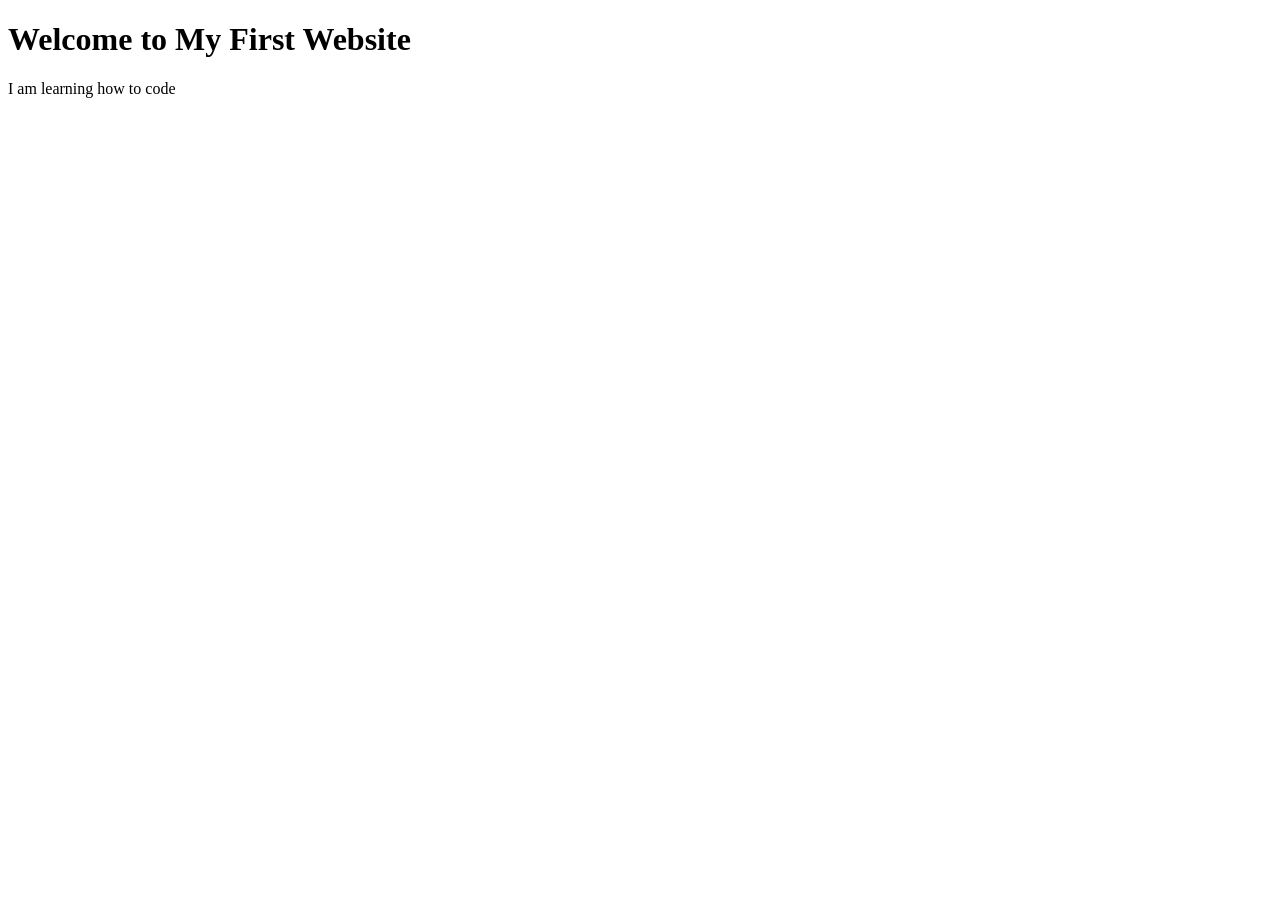
==== index.html @ 0d15a18a "ADD header and Paragraph" ====
<!doctype html>
<html lang="en">
  <head>
    <meta charset="UTF-8" />
    <meta name="viewport" content="width=device-width, initial-scale=1.0" />
    <title>First Website</title>
  </head>
  <h1>Welcome to My First Website</h1>
  <body>
    <p>I am learning how to code</p>
  </body>
</html>
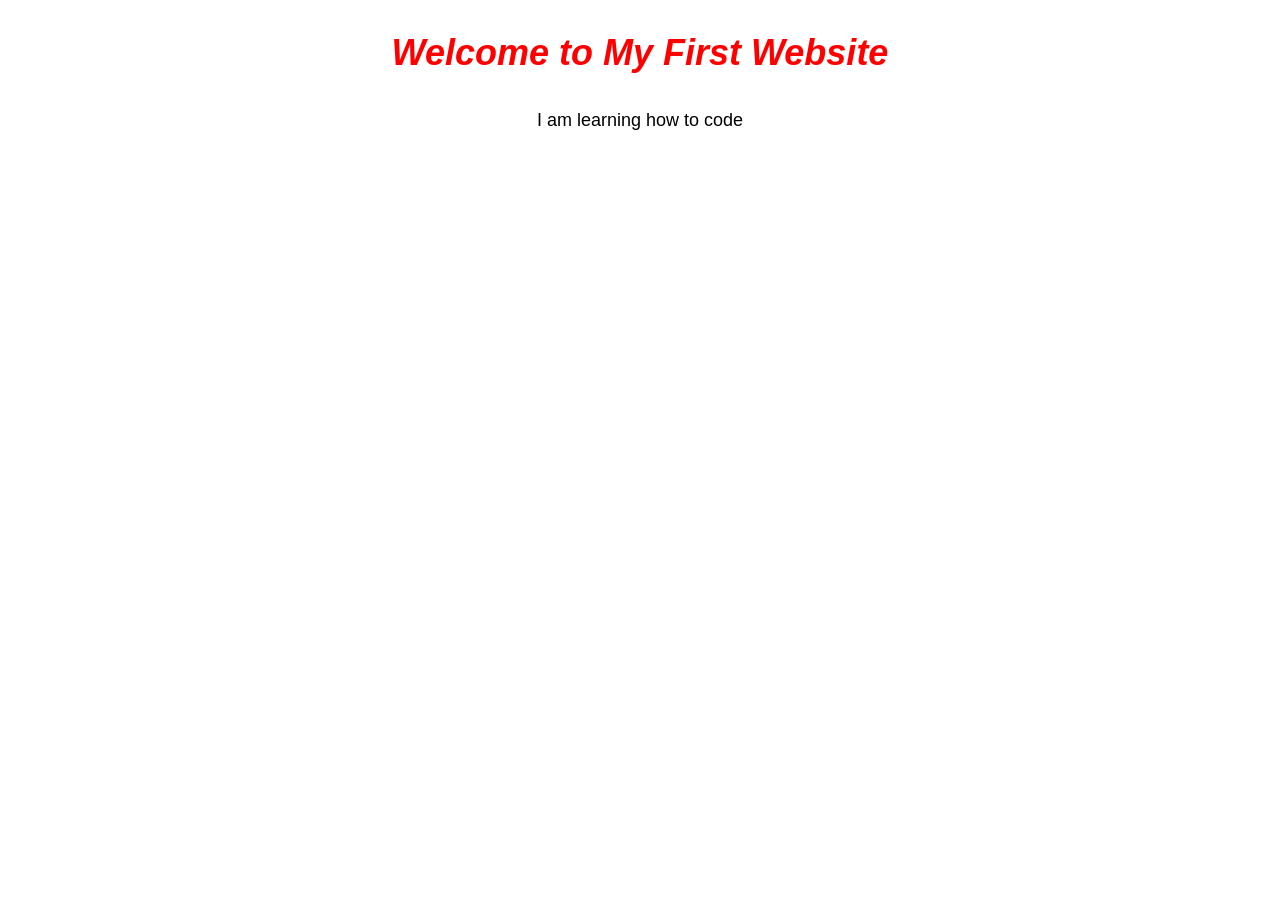
==== commit 4dae72c6: "Second Commit" ====
--- a/index.html
+++ b/index.html
@@ -4,6 +4,7 @@
     <meta charset="UTF-8" />
     <meta name="viewport" content="width=device-width, initial-scale=1.0" />
     <title>First Website</title>
+    <link rel="stylesheet" href="styles.css" />
   </head>
   <h1>Welcome to My First Website</h1>
   <body>
--- a/styles.css
+++ b/styles.css
@@ -0,0 +1,16 @@
+h1 {
+  color: red;
+}
+
+body {
+  font-family: Arial, sans-serif;
+  font-size: 18px;
+  line-height: 1.6;
+  text-align: center;
+}
+
+h1 {
+  color: red;
+  font-style: italic;
+  font-weight: bold;
+}
